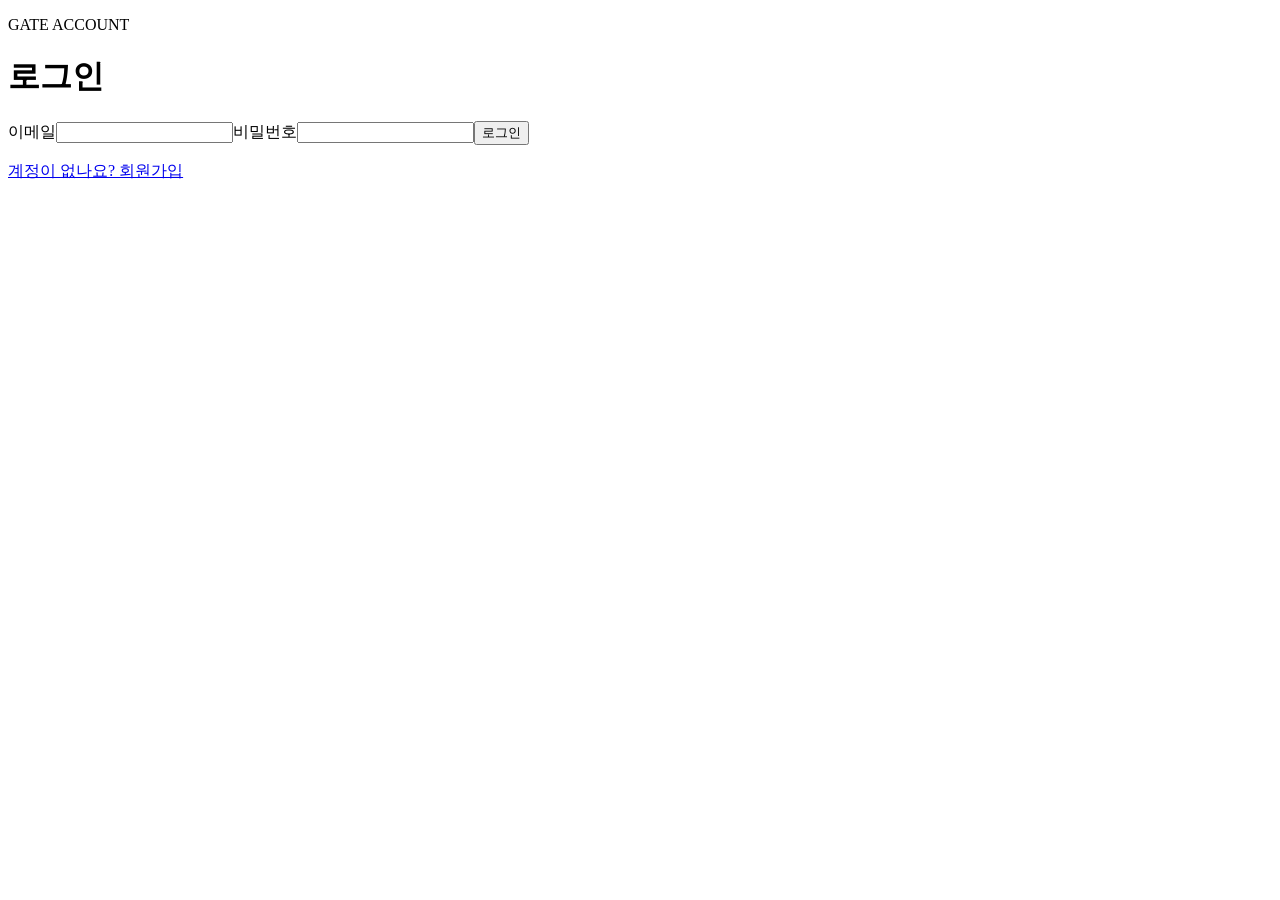
==== src/main/resources/templates/auth/login.html @ 0b9fc56f "Gate 예약 흐름과 동시성 락 구현" ====
<!DOCTYPE html><html lang="ko" xmlns:th="http://www.thymeleaf.org"><head><meta charset="UTF-8"><meta name="viewport" content="width=device-width,initial-scale=1"><title>로그인 | Gate</title><link rel="stylesheet" th:href="@{/css/style.css}"></head><body><main class="container narrow"><p class="eyebrow">GATE ACCOUNT</p><h1>로그인</h1><p class="error" th:if="${error}" th:text="${error}"></p><form class="card form" method="post" action="/login"><label>이메일<input name="email" type="email" required></label><label>비밀번호<input name="password" type="password" required></label><button type="submit">로그인</button></form><p><a href="/signup">계정이 없나요? 회원가입</a></p></main></body></html>
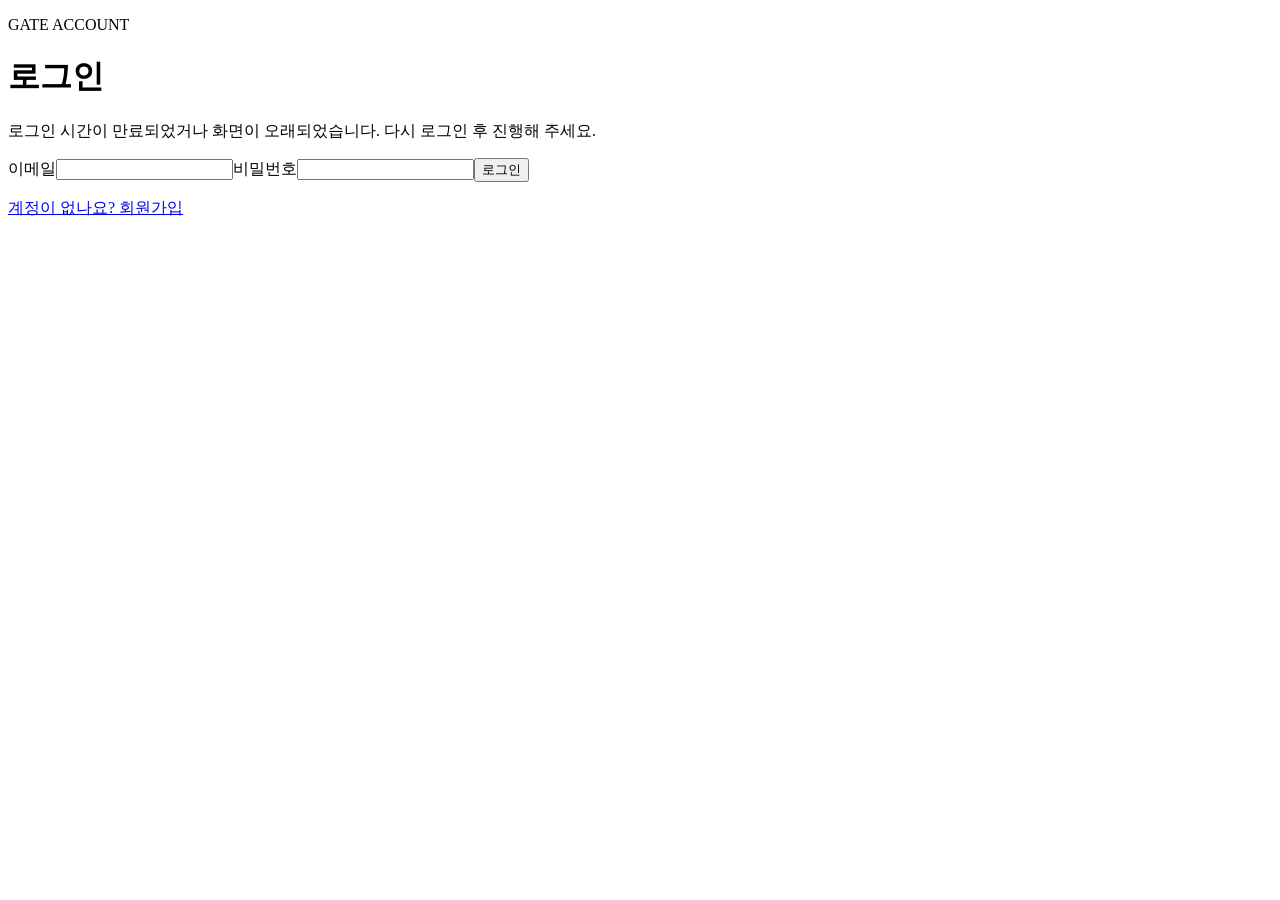
==== commit 951d2468: "feat: 로그인 시도 제한과 만료 세션 폼 처리" ====
--- a/src/main/resources/templates/auth/login.html
+++ b/src/main/resources/templates/auth/login.html
@@ -1 +1 @@
-<!DOCTYPE html><html lang="ko" xmlns:th="http://www.thymeleaf.org"><head><meta charset="UTF-8"><meta name="viewport" content="width=device-width,initial-scale=1"><title>로그인 | Gate</title><link rel="stylesheet" th:href="@{/css/style.css}"></head><body><main class="container narrow"><p class="eyebrow">GATE ACCOUNT</p><h1>로그인</h1><p class="error" th:if="${error}" th:text="${error}"></p><form class="card form" method="post" action="/login"><label>이메일<input name="email" type="email" required></label><label>비밀번호<input name="password" type="password" required></label><button type="submit">로그인</button></form><p><a href="/signup">계정이 없나요? 회원가입</a></p></main></body></html>
+<!DOCTYPE html><html lang="ko" xmlns:th="http://www.thymeleaf.org"><head><meta charset="UTF-8"><meta name="viewport" content="width=device-width,initial-scale=1"><title>로그인 | Gate</title><link rel="stylesheet" th:href="@{/css/style.css}"></head><body><main class="container narrow"><p class="eyebrow">GATE ACCOUNT</p><h1>로그인</h1><p class="status" th:if="${param.expired}">로그인 시간이 만료되었거나 화면이 오래되었습니다. 다시 로그인 후 진행해 주세요.</p><p class="error" th:if="${error}" th:text="${error}"></p><form class="card form" method="post" th:action="@{/login}"><label>이메일<input name="email" type="email" required></label><label>비밀번호<input name="password" type="password" required></label><button type="submit">로그인</button></form><p><a href="/signup">계정이 없나요? 회원가입</a></p></main></body></html>
